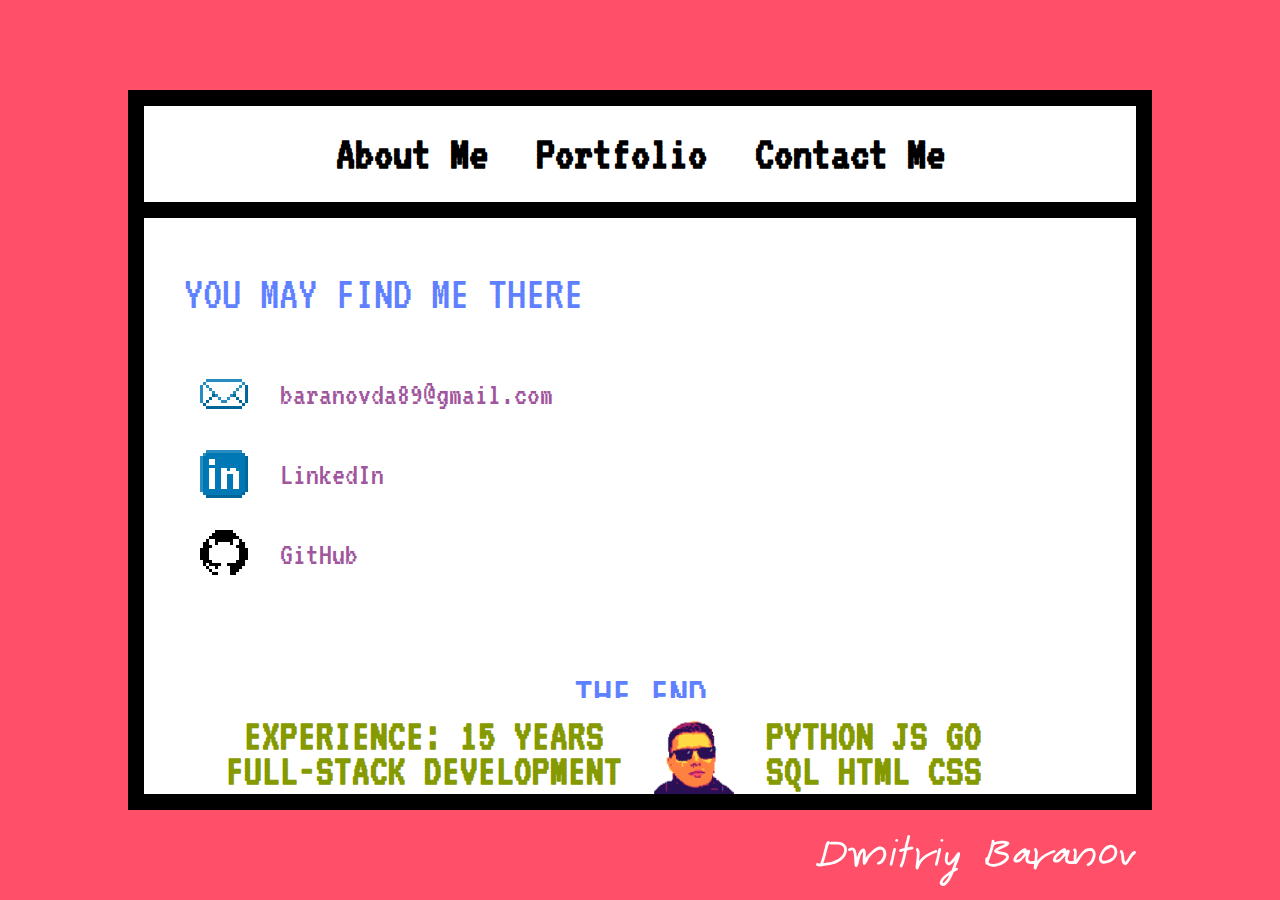
==== src/contact.html @ b467b20f "chore: implement docker image build workflow" ====
<!DOCTYPE html>
<html lang="en">
<head>
    <meta charset="UTF-8">
    <meta http-equiv="X-UA-Compatible" content="IE=edge">
    <meta name="viewport" content="width=device-width, initial-scale=1.0">
	<link rel="icon" type="image/png" href="img/favicon.png" />
    <link rel="stylesheet" href="style.css">
    
    <title>Dmitriy Baranov's Portfolio</title>
</head>
<body>
    <div class="container">
        <div class="window">
            <div class="nav">
                <a href="index.html">About Me</a>
                <a href="portfolio.html">Portfolio</a>
                <a href="contact.html">Contact Me</a>
            </div>
            <a onclick="openMenu()" class="nav-mobile">
                <div class="nav-mobile-header">Contact Me</div>
                <div class="select-arrow"></div>
            </a>
            <div class="content">
                <div class="scrolling">

                    <div class="article">
                        <h1>YOU MAY FIND ME THERE</h1>
                        <div class="contacts">
                            <div><img src="img/email.svg" alt="" /></div>
                            <div><a href="mailto:baranovda89@gmail.com">baranovda89@gmail.com</a></div>
                            <div><img src="img/linkedin.svg" alt="" /></div>
                            <div><a href="https://www.linkedin.com/in/dmitriy-baranov-62482563">LinkedIn</a></div>
                            <div><img src="img/github.svg" alt="" /></div>
                            <div><a href="https://github.com/Dem0n3D">GitHub</a></div>
                        </div>

                        <h1 style="text-align: center">THE END</h1>
                    </div>
                    

                </div>
                <div class="doom">
                    <div class="armor">
                        <div>
                            <span>EXPERIENCE: </span> 
                            <span id="years">
                                <script>document.getElementById('years').appendChild(document.createTextNode((new Date().getFullYear()) - 2011))</script>
                            </span>
                            <span> YEARS</span>
                            <br />
                            <span>FULL-STACK DEVELOPMENT</span>   
                        </div> 
                    </div>
                    <div class="avatar-block"><img class="avatar" src="img/pic.png" alt="" /></div>
                    <div class="armor">
                        <div>
                            <span>PYTHON JS GO</span>
                            <br />
                            <span>SQL HTML CSS</span>
                        </div>
                    </div>
                </div>
            </div>
            <div class="logo">
                <img src="img/logo.svg" alt="" />
            </div>
            <div class="avatar-mobile"><img class="avatar" src="img/pic.png" alt="" /></div>
        </div>
        <div class="mobile-menu" id="mobileMenu" style="display: none;">
            <a onclick="openMenu()" class="nav-mobile">
                <div class="nav-mobile-header">GO TO</div>
                <div class="close-menu"></div>
            </a>
            <a class="mobile-menu-item" href="index.html" onclick="openMenu();">About Me</a>
            <a class="mobile-menu-item" href="portfolio.html" onclick="openMenu();">Portfolio</a>
            <a class="mobile-menu-item" href="contact.html" onclick="openMenu();">Contact Me</a>
        </div>
    </div>

    <script>
        // Hide/open desktop/mobile menu
        function openMenu() {
                let menu = document.getElementById("mobileMenu");
                if (menu.style.display === "none") {
                    menu.style.display = "flex";
                } else {
                    menu.style.display = "none";
                }
            }
    </script>
</body>
</html>
---- src/style.css ----
* {
    margin: 0;
    padding: 0;
    box-sizing: border-box;
}

*:before,
*:after {
    box-sizing: border-box;
}

@font-face {
    font-family: pixelize;
    src: url(fonts/VT323-Regular.ttf);
}

::-webkit-scrollbar {
    width: 4rem;
    height: 4rem;
}
::-webkit-scrollbar-track {
    background: white;
    border-left: solid .25rem black;
    border-right: solid .25rem black;
}
::-webkit-scrollbar-thumb {
    background: black;
}
::-webkit-scrollbar-button {
    border: solid .25rem black;
    width: 4rem;
    height: 4rem;
}
::-webkit-scrollbar-button:single-button:vertical:decrement {
    background-position: center;
    background-size: 100%;
    background-image: url(img/arrow-up.svg);
    transform: rotate(180deg);
}
::-webkit-scrollbar-button:single-button:vertical:increment {
    background-position: center;
    background-size: 100%;
    background-image: url(img/arrow-down.svg);
}


html, body, .container {
    height: 100%;
    max-height: 100%;
    width: 100%;
    max-width: 100%;
    overflow: hidden;
}

body {
    background-color: #ff4f69;
    font-family: monospace;
    font-size: 1.25em;
}

h1 {
    width: 100%;
    font-family: pixelize;
    color: #6081FF;
    font-size: 3rem;
    font-weight: normal;
    padding: 1rem 0 .5rem 0;
}

ul {
    padding-left: 2rem;
    list-style-type: square;
}

li {
    padding-bottom: .5rem;
}

.note {
    color: #ACAC9A;
    font-size: .8em;
}

.container {
    display: flex;
    flex-direction: column;
    align-items: center;
    justify-content: center;
    position: relative;
}

.window {
    width: 70rem;
    height: 50rem;
    max-width: 80%;
    max-height: 80%;
    background-color: white;
    border: solid 1rem black;
    display: grid;
    grid-template-rows: 7rem 1fr;
    position: relative;
}

.nav {
    border-bottom: solid 1rem black;
    display: flex;
    flex-wrap: nowrap;
    gap: 3rem;
    align-items: center;
    justify-content: center;
    font-family: pixelize;
    font-size: 3rem;
    font-weight: bold;
}

.nav a {
    color: black;
    text-decoration: none;
}

.content {
    padding: 1.5rem;
    line-height: 1.5;
    overflow: hidden;
    position: relative;
}

.nav-mobile {
    display: none;
}

.scrolling {
    height: 100%;
    overflow-y: scroll;
    padding: 0 1rem;
    position: relative;
}

.logo {
    position: absolute;
    bottom: -6rem;
    right: 0;
    width: 20rem;
}

.logo img {
    width: 100%;
}

.article {
    padding-bottom: 6rem;
}

.about {
    display: grid;
    grid-template-columns: 1fr 1fr;
    gap: 3rem;
    padding-top: 1rem;
}

.contacts {
    display: grid;
    grid-template-columns: 3rem 1fr;
    gap: 2rem;
    align-items: center;
    padding: 2rem 0 4rem 1rem;
}

.contacts div:nth-child(odd) {
    width: 3rem;
    height: 3rem;
    display: flex;
    align-items: center;
    justify-content: flex-start;
}

.contacts div:nth-child(odd) img {
    width: 3rem;
}

.contacts div:nth-child(even) {
    width: 100%;
    display: flex;
    align-items: center;
    justify-content: flex-start;
    font-family: pixelize;
    font-size: 2rem;
}

.contacts div:nth-child(even) a {
    text-decoration: none;
    color: #9F569D;
}

.portfolio {
    width: 100%;
    display: flex;
    flex-wrap: wrap;
    justify-content: center;
    gap: 2rem;
    padding: 1rem 1rem 0 0;
}

.doom {
    width: calc(100% - 6rem);
    position: absolute;
    bottom: 0;
    left: 0;
    right: 6rem;
    display: grid;
    grid-template-columns: 1.25fr auto .75fr;
    font-family: pixelize;
    background: white;
    padding-top: 1rem;
}

.avatar-mobile {
    display: none;
}

.avatar-block {
    display: flex;
    height: 100%;
    align-items: flex-end;
}

.avatar {
    height: 5rem;
}

.armor {
    font-size: 2.75rem;
    font-weight: bold;
    line-height: .8;
    display: flex;
    align-items: center;
    color: #859A00;
}

.armor:first-child {
    justify-content: flex-end;
    text-align: center;
    padding-right: 2rem;
}

.armor:last-child {
    justify-content: flex-start;
    text-align: center;
    padding-left: 2rem;
}





@media (max-width: 1200px) {
    .armor {
        font-size: 2rem;
    }
}

@media (max-width: 950px) {
    ::-webkit-scrollbar {
        width: initial;
        height: initial;
    }
    ::-webkit-scrollbar-track {
        background: initial;
        border-left: initial;
        border-right: initial;
    }
    ::-webkit-scrollbar-thumb {
        background: initial;
    }
    ::-webkit-scrollbar-button {
        border: initial;
        width: initial;
        height: initial;
    }
    ::-webkit-scrollbar-button:single-button:vertical:decrement {
        background: none;
    }
    ::-webkit-scrollbar-button:single-button:vertical:increment {
        background: none;
    }

    h1 {
        line-height: 1;
        font-size: 2.5rem;
        letter-spacing: -.1rem;
    }

    .window {
        grid-template-rows: auto 1fr;
        width: calc(100% - 2rem);
        height: 50rem;
        max-width: calc(100% - 2rem);
        max-height: calc(100% - 9rem);
    }

    .logo {
        width: 85%;
        bottom: -5rem;
        max-width: 20rem;
    }
    
    .nav {
        display: none;
    }

    .nav-mobile {
        display: grid;
        grid-template-columns: 1fr 4rem;
        align-items: center;
        height: 5rem;
        line-height: 1;
        border-bottom: solid 1rem black;
    }

    .nav-mobile-header {
        font-family: pixelize;
        font-size: 3rem;
        padding-left: 1rem;
    }

    .select-arrow {
        background-position: center;
        background-repeat: no-repeat;
        background-size: 3rem;
        height: 4rem;
        background-image: url(img/arrow-down.svg);
    }

    .mobile-menu {
        background-color: white;
        border: solid 1rem black;
        display: flex;
        flex-direction: column;
        gap: 3rem;
        position: relative;
        width: calc(100% - 2rem);
        height: 50rem;
        max-width: calc(100% - 2rem);
        max-height: calc(100% - 9rem);
        min-width: calc(100% - 2rem);
        min-height: calc(100% - 9rem);
        position: absolute;
        z-index: 100000000;
        top: 4.5rem;
        left: 1rem;
    }

    .close-menu {
        background-position: center;
        background-repeat: no-repeat;
        background-size: 3rem;
        height: 4rem;
        background-image: url(img/close-menu.svg);
    }

    .mobile-menu-item {
        font-family: pixelize;
        color: #2b0f54;
        font-size: 3rem;
        font-weight: normal;
        padding-left: 1rem;
    }

    .content {
        padding: 1rem;
    }

    .scrolling {
        padding: 0;
        overflow: auto;
    }

    .doom {
        display: none;
    }

    .avatar-mobile {
        display: block;
        width: 5rem;
        height: 5rem;
        position: absolute;
        top: -6rem;
        left: calc(50% - 2.5rem)
    }

    .avatar {
        width: 100%;
        height: 100%;
    }

    .article {
        padding-bottom: 0;
    }

    .about {
        grid-template-columns: 1fr;
        gap: 0;
    }

    .portfolio {
        flex-direction: column;
        padding: 0;
        gap: 1rem;
    }
}

@media (max-width: 950px) {
    h1 {
        line-height: 1;
        font-size: 2rem;
        letter-spacing: -.1rem;
    }

    .contacts {
        row-gap: 2rem;
        column-gap: 1rem;
    }

    .contacts div:nth-child(even) a {
        font-size: 1.5rem;
    }
}
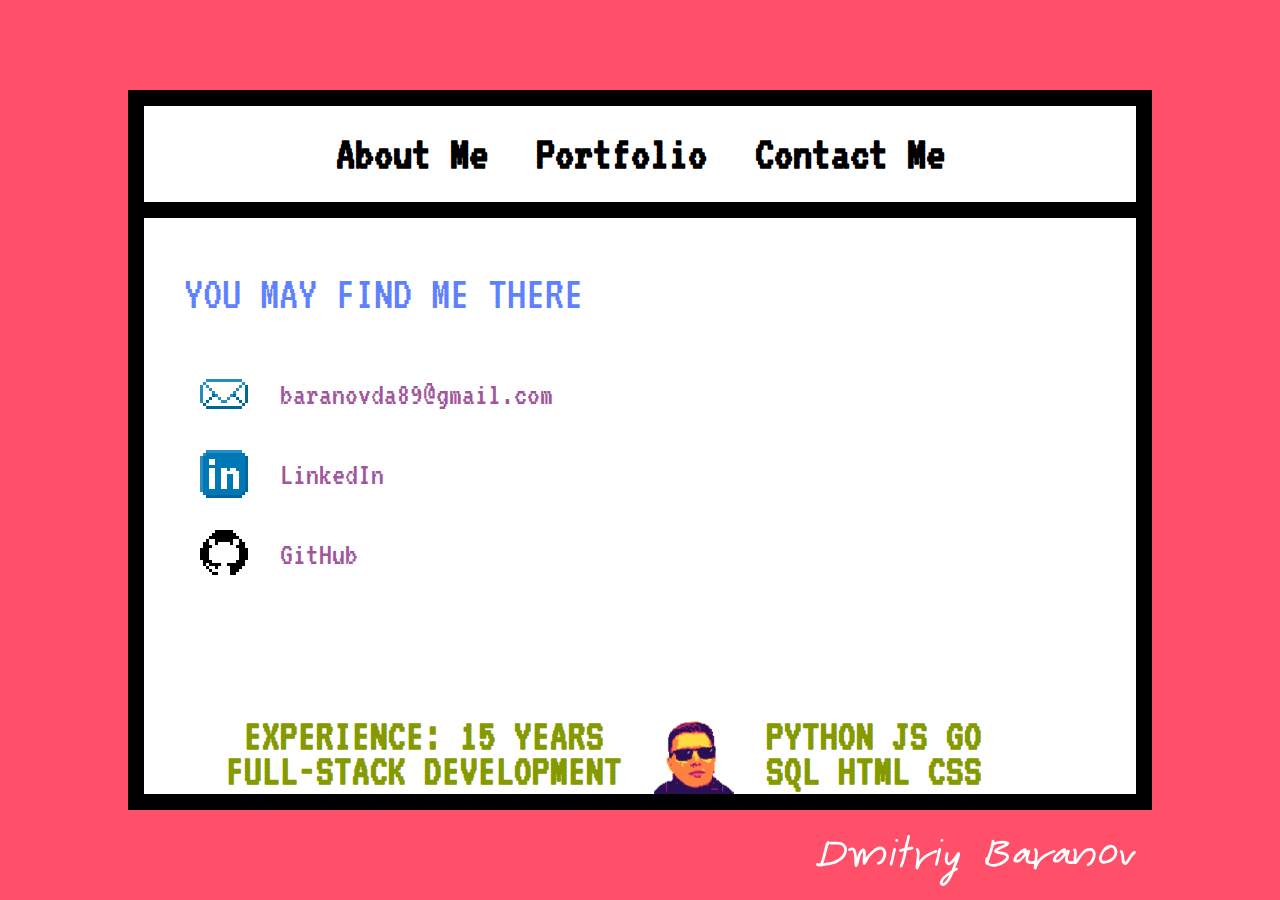
==== commit 34af09dc: "fix: add Protfolio links" ====
--- a/src/contact.html
+++ b/src/contact.html
@@ -34,8 +34,6 @@
                             <div><img src="img/github.svg" alt="" /></div>
                             <div><a href="https://github.com/Dem0n3D">GitHub</a></div>
                         </div>
-
-                        <h1 style="text-align: center">THE END</h1>
                     </div>
                     
 
